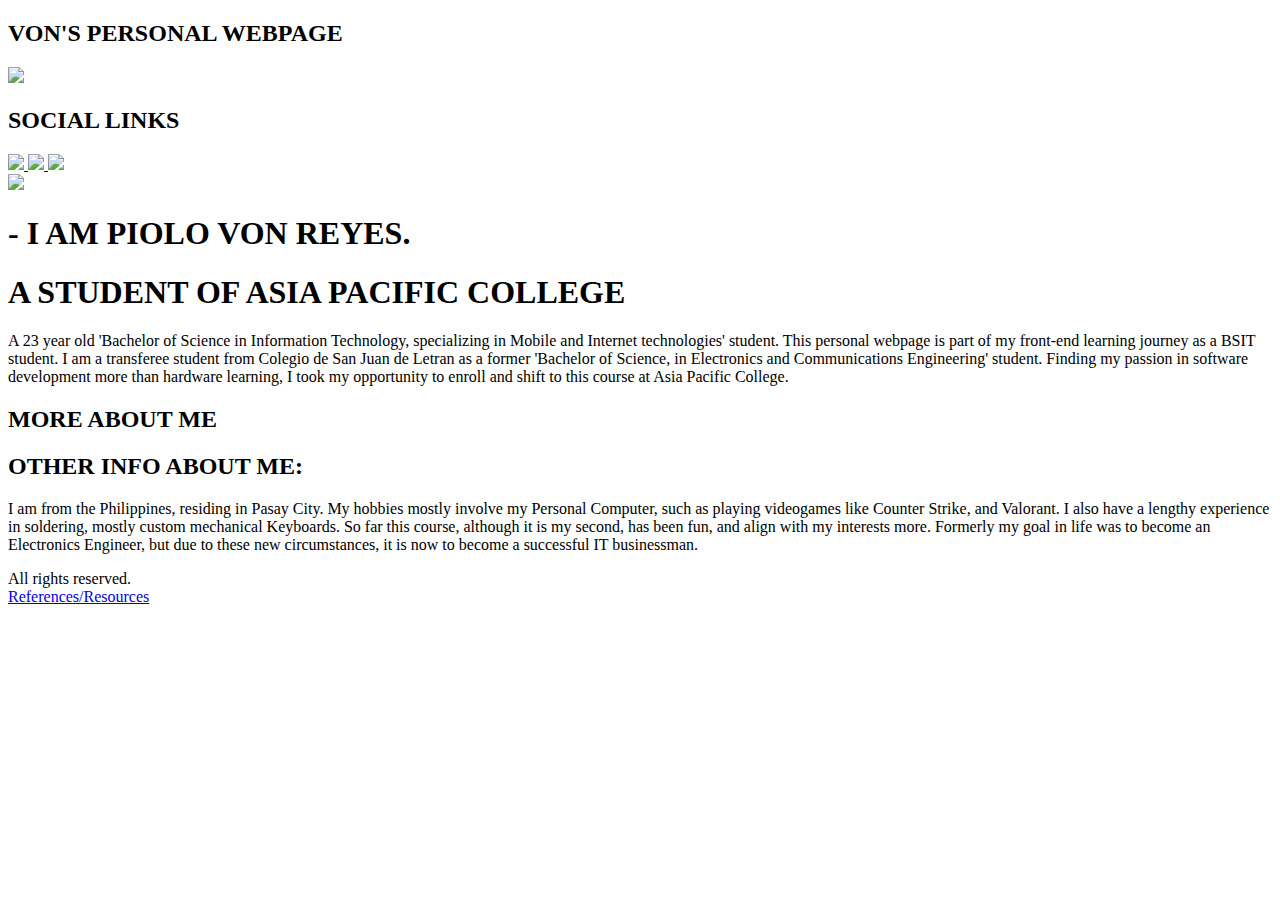
==== main/week6/index.html @ 5ca56677 "added new html, blank page template for references" ====
<!DOCTYPE html>
<html lang="en">
    
<head>
  <meta charset="UTF-8">
  <meta name="viewport" content="width=device-width, initial-scale=1.0">
  <link rel="stylesheet" href="css/stylesheet.scss">
  <title>Von's Personal webpage</title>


</head>


<body>

    <div class="header">
        <h2 class="top_left_head">VON'S PERSONAL WEBPAGE</h2>
        <img class ="gitlogo" src="https://cdn.worldvectorlogo.com/logos/git-bash.svg">
        <div class="show_links" id="links">
        
            <h2>SOCIAL LINKS</h2>
    
            <div class="links_container" id="links_container">
    
            <a href="https://www.facebook.com/Xhideron/" target="_blank">
                <img src="https://cdn.freebiesupply.com/logos/large/2x/facebook-logo-2019.svg">
                </img>
            </a>
    
            <a href="https://www.instagram.com/piolovon/" target="_blank">
                <img src="https://upload.wikimedia.org/wikipedia/commons/thumb/a/a5/Instagram_icon.png/600px-Instagram_icon.png">
                </img>
            </a>
    
            <a href="https://github.com/pdreyes2" target="_blank">
                <img src="https://cdn-icons-png.flaticon.com/512/25/25231.png">
                </img>
           </a>
    
            </div>
    
        </div>
    
    </div>

    
  
    <div class="main_content">

        <img class="image" src ="https://i.imgur.com/9yS2fSn.jpeg">
        </img>

        <div class="main_text">

            <div class="main_head">
              <h1>- I AM PIOLO VON REYES.</h1>
            </div>
  
            <div class="sub_head">
            <h1>A STUDENT OF ASIA PACIFIC COLLEGE</h1>
            </div>
  
            <p class="main_desc">
                A 23 year old 'Bachelor of Science in Information Technology, specializing in Mobile and Internet technologies' student. 
                This personal webpage is part of my front-end learning journey as a BSIT student. 
                I am a transferee student from Colegio de San Juan de Letran as a former 'Bachelor of Science, in Electronics and Communications Engineering' student. 
                Finding my passion in software development more than hardware learning, I took my opportunity to enroll and shift to this course at Asia Pacific College.
            </p>

        </div>

    </div>


    

    <div class="horizontal_sst">
        <div class="show_sec_text" id="showsecText">
            <h2>MORE ABOUT ME</h2>
        </div>
    </div>



    
    <div class="sec_text" id="secText">
        <h2>
       OTHER INFO ABOUT ME:
        </h2>
           <p class="sec_desc">
          I am from the Philippines, residing in Pasay City.
           My hobbies mostly involve my Personal Computer, such as playing videogames like Counter Strike, and Valorant.
            I also have a lengthy experience in soldering, mostly custom mechanical Keyboards.
            So far this course, although it is my second, has been fun, and align with my interests more.
             Formerly my goal in life was to become an Electronics Engineer, but due to these new circumstances, it is now to become a successful IT businessman.
           </p>
       </div>






    <footer>

        All rights reserved.
        <div class="references">
            <a href="pages/ref.html">References/Resources</a>
        </div>
    </footer>

    <script src="js/scripts.js"></script>

</body>

</html>
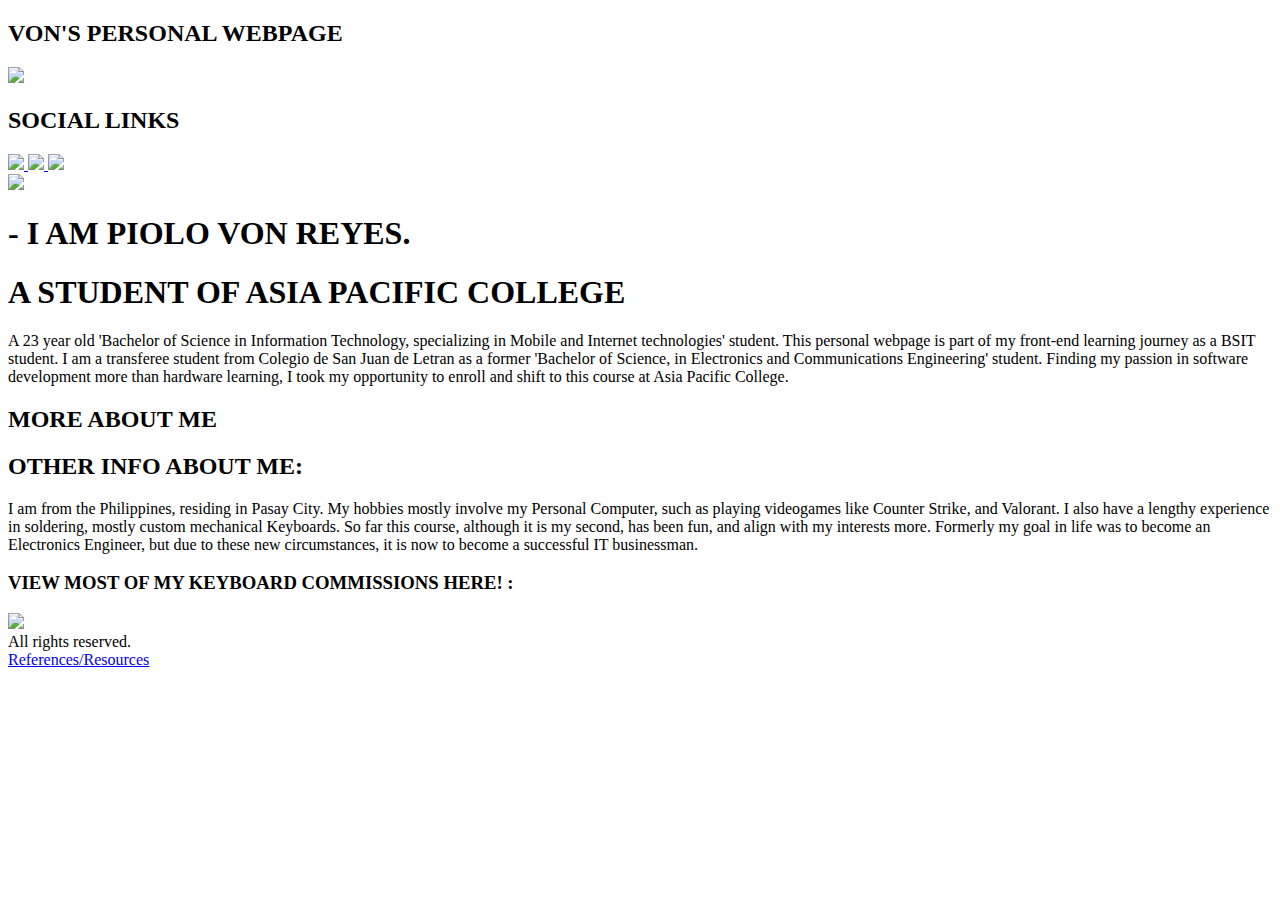
==== commit 3c99ee0d: "Added references, added keyboard commission button and link" ====
--- a/main/week6/index.html
+++ b/main/week6/index.html
@@ -75,7 +75,7 @@
     
 
     <div class="horizontal_sst">
-        <div class="show_sec_text" id="showsecText">
+        <div class="show_sec_text" id="secTextButton">
             <h2>MORE ABOUT ME</h2>
         </div>
     </div>
@@ -83,18 +83,29 @@
 
 
     
-    <div class="sec_text" id="secText">
+    <div class="sec_text" id="secText_container">
+
         <h2>
-       OTHER INFO ABOUT ME:
+        OTHER INFO ABOUT ME:
         </h2>
-           <p class="sec_desc">
-          I am from the Philippines, residing in Pasay City.
-           My hobbies mostly involve my Personal Computer, such as playing videogames like Counter Strike, and Valorant.
+
+        <p class="sec_desc">
+            I am from the Philippines, residing in Pasay City.
+            My hobbies mostly involve my Personal Computer, such as playing videogames like Counter Strike, and Valorant.
             I also have a lengthy experience in soldering, mostly custom mechanical Keyboards.
             So far this course, although it is my second, has been fun, and align with my interests more.
-             Formerly my goal in life was to become an Electronics Engineer, but due to these new circumstances, it is now to become a successful IT businessman.
-           </p>
-       </div>
+            Formerly my goal in life was to become an Electronics Engineer, but due to these new circumstances, it is now to become a successful IT businessman.
+        </p>
+
+        <h3>
+            VIEW MOST OF MY KEYBOARD COMMISSIONS HERE! :
+        </h3>
+
+        <div class="keyboardLink" id="keyboard_btn">
+            <img src="https://upload.wikimedia.org/wikipedia/commons/d/da/Google_Drive_logo.png">
+        </div>
+
+    </div>
 
 
 
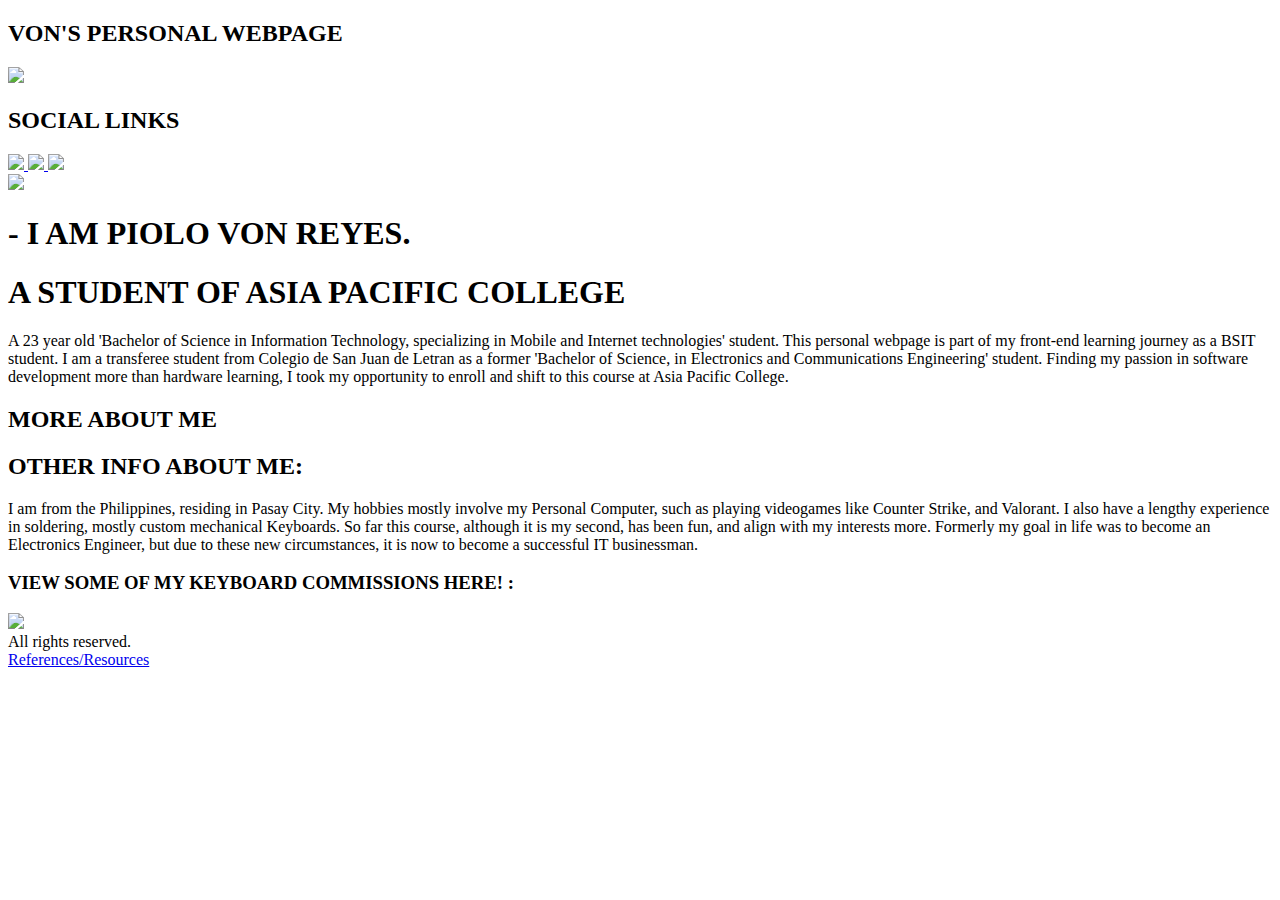
==== commit ae8a360b: "Added new page, added new stuff" ====
--- a/main/week6/index.html
+++ b/main/week6/index.html
@@ -98,12 +98,14 @@
         </p>
 
         <h3>
-            VIEW MOST OF MY KEYBOARD COMMISSIONS HERE! :
+            VIEW SOME OF MY KEYBOARD COMMISSIONS HERE! :
         </h3>
 
-        <div class="keyboardLink" id="keyboard_btn">
-            <img src="https://upload.wikimedia.org/wikipedia/commons/d/da/Google_Drive_logo.png">
+        <div class="keyboardPage" id="keebpage_btn">
+            <a href="pages/commissions_keyboard.html"><img src="https://i.imgur.com/MwTHeZ6.png"></a>
         </div>
+
+        
 
     </div>
 
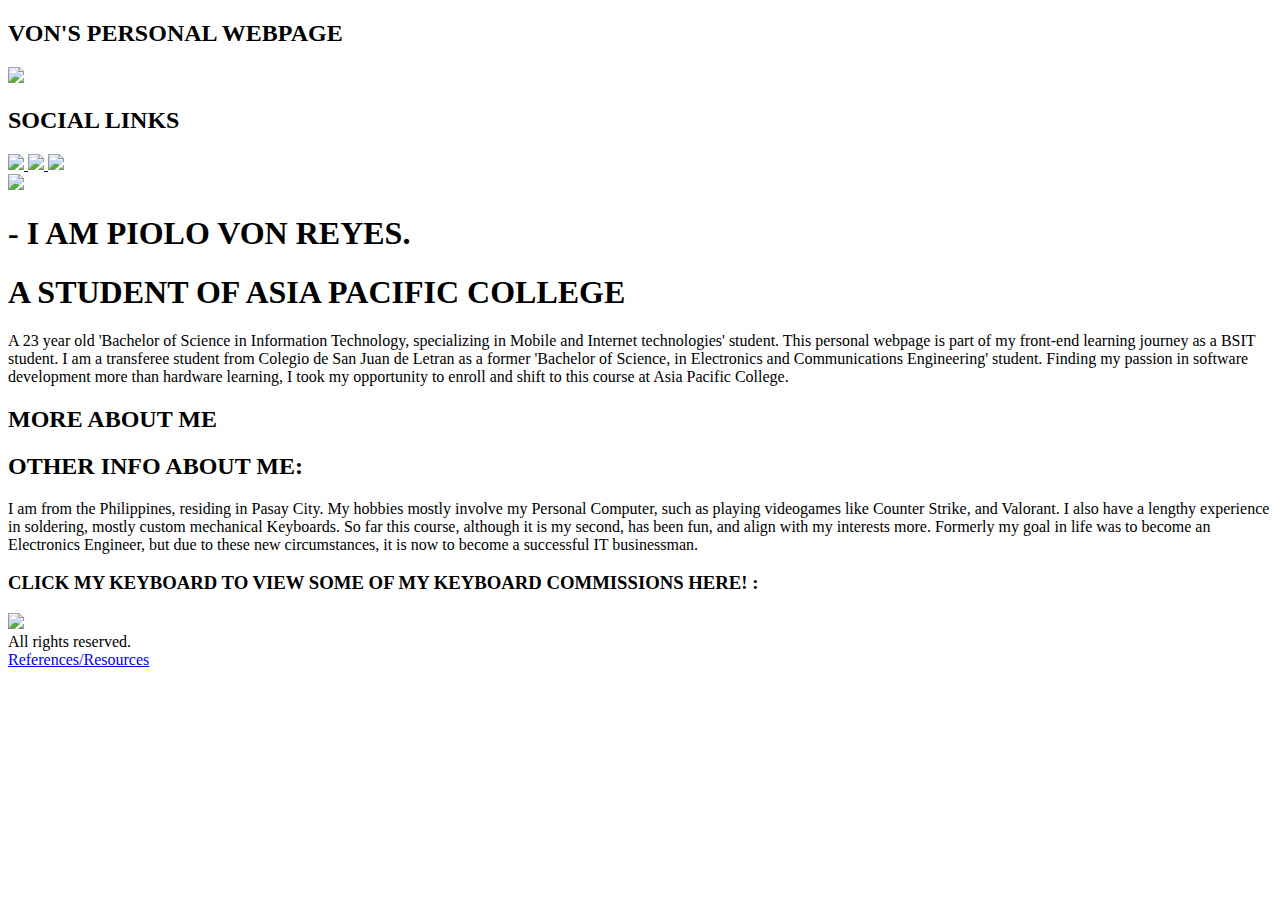
==== commit 0c86f6f9: "paraphrased keyboard commission line on main page" ====
--- a/main/week6/index.html
+++ b/main/week6/index.html
@@ -98,7 +98,7 @@
         </p>
 
         <h3>
-            VIEW SOME OF MY KEYBOARD COMMISSIONS HERE! :
+            CLICK MY KEYBOARD TO VIEW SOME OF MY KEYBOARD COMMISSIONS HERE! :
         </h3>
 
         <div class="keyboardPage" id="keebpage_btn">
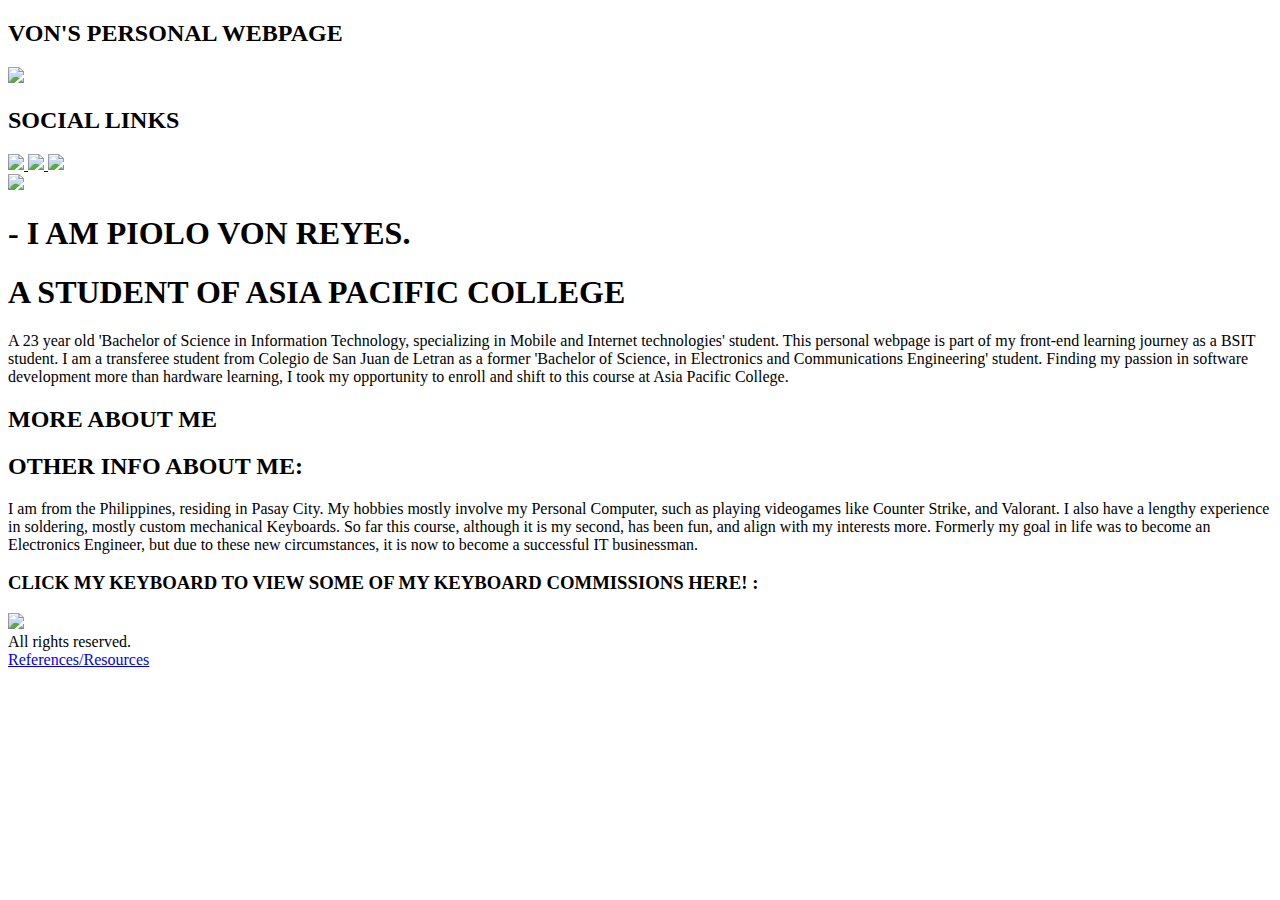
==== commit 5d40120f: "reordered javascript files for hierarchy" ====
--- a/main/week6/index.html
+++ b/main/week6/index.html
@@ -11,9 +11,9 @@
 </head>
 
 
-<body>
+<body id="home_page">
 
-    <div class="header">
+    <div class="header" id="home_page">
         <h2 class="top_left_head">VON'S PERSONAL WEBPAGE</h2>
         <img class ="gitlogo" src="https://cdn.worldvectorlogo.com/logos/git-bash.svg">
         <div class="show_links" id="links">
@@ -122,7 +122,7 @@
         </div>
     </footer>
 
-    <script src="js/scripts.js"></script>
+    <script src="js/1scripts2.js"></script>
 
 </body>
 
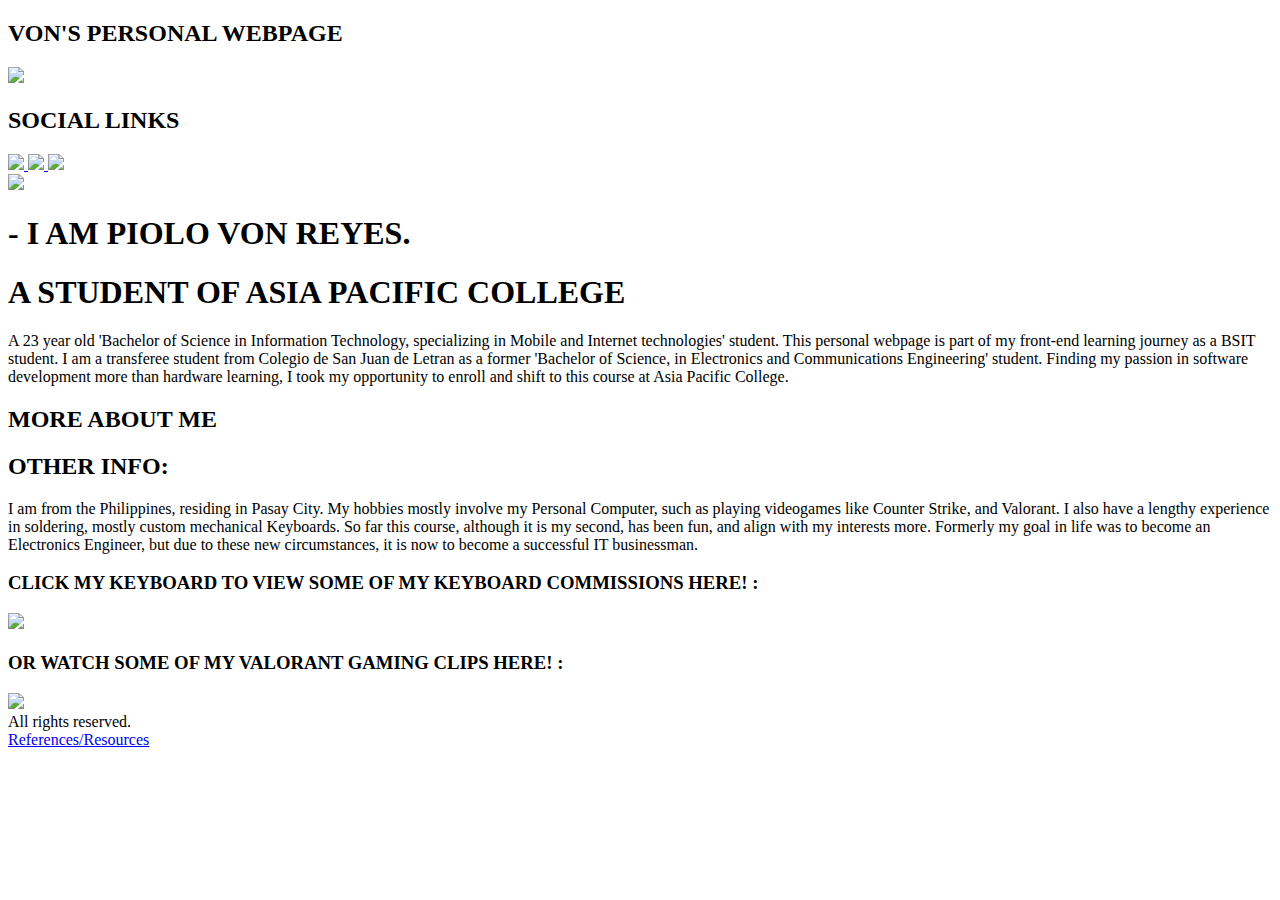
==== commit 52c27c95: "ff" ====
--- a/main/week6/index.html
+++ b/main/week6/index.html
@@ -33,7 +33,7 @@
             </a>
     
             <a href="https://github.com/pdreyes2" target="_blank">
-                <img src="https://cdn-icons-png.flaticon.com/512/25/25231.png">
+                <img src="https://static-00.iconduck.com/assets.00/github-icon-2048x1988-jzvzcf2t.png">
                 </img>
            </a>
     
@@ -86,7 +86,7 @@
     <div class="sec_text" id="secText_container">
 
         <h2>
-        OTHER INFO ABOUT ME:
+        OTHER INFO:
         </h2>
 
         <p class="sec_desc">
@@ -103,6 +103,12 @@
 
         <div class="keyboardPage" id="keebpage_btn">
             <a href="pages/commissions_keyboard.html"><img src="https://i.imgur.com/MwTHeZ6.png"></a>
+        </div>
+        <h3>
+            OR WATCH SOME OF MY VALORANT GAMING CLIPS HERE! :
+        </h3>
+        <div class="gamingPage" id="gamingPage_btn">
+            <a href="pages/gaming_page.html"><img src="https://static-00.iconduck.com/assets.00/games-valorant-icon-512x512-kqz6q7jw.png"></a>
         </div>
 
         
